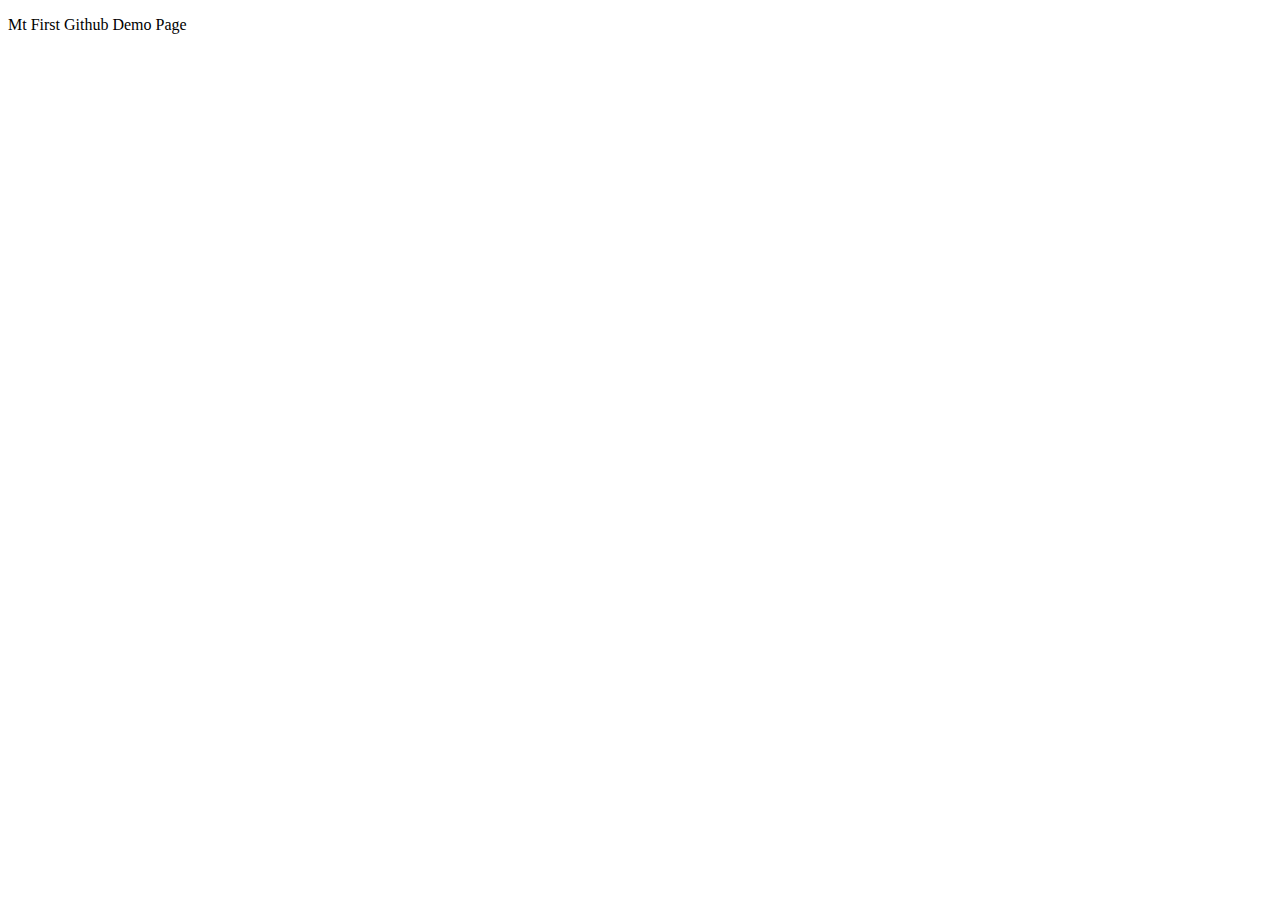
==== Day1/index.html @ 9a207728 "Second Commit" ====
<!DOCTYPE html>
<html lang="en">
<head>
    <meta charset="UTF-8">
    <meta http-equiv="X-UA-Compatible" content="IE=edge">
    <meta name="viewport" content="width=device-width, initial-scale=1.0">
    <title>Document</title>
</head>
<body>
    <p>Mt First Github Demo Page</p>
</body>
</html>
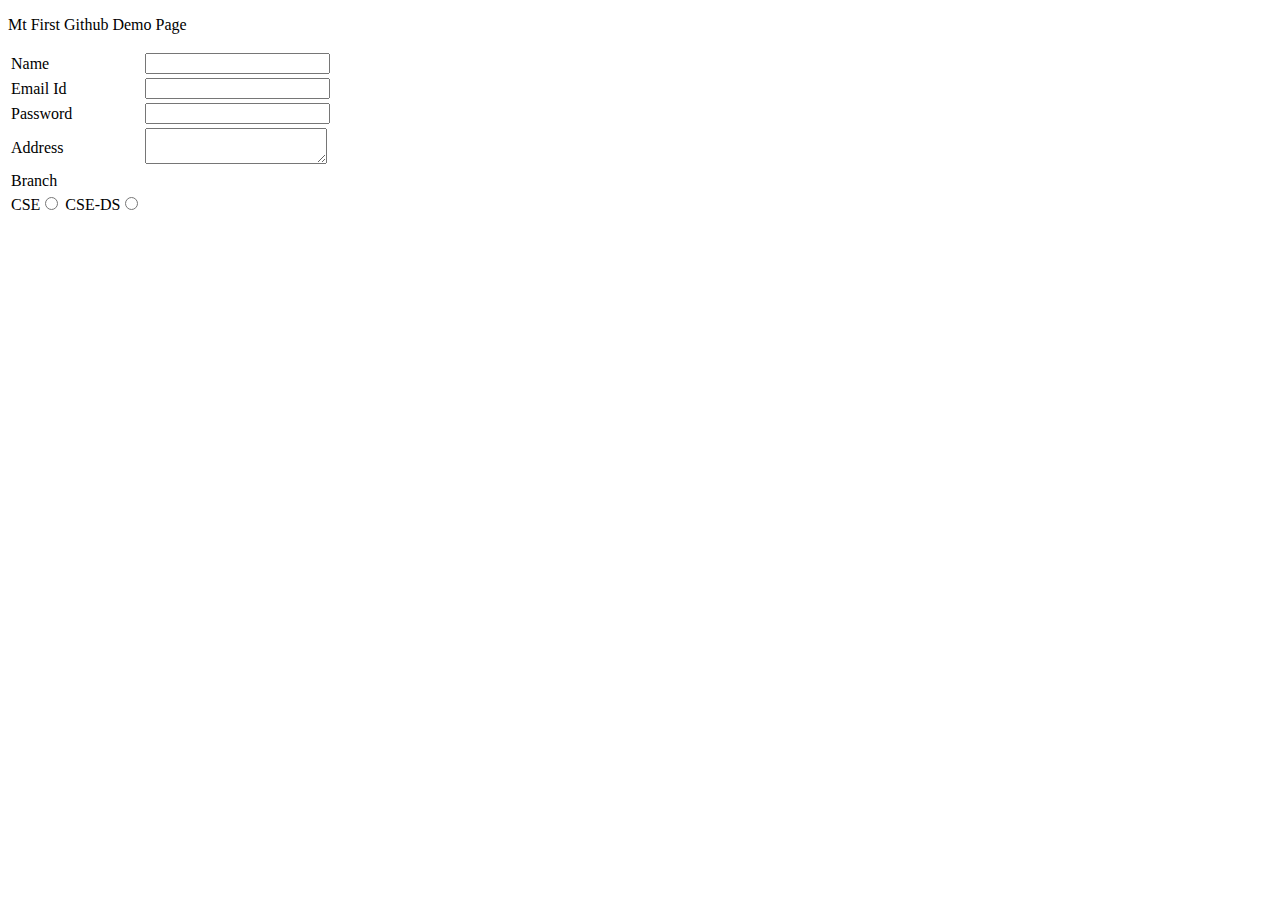
==== commit e1ea1c11: "video" ====
--- a/Day1/index.html
+++ b/Day1/index.html
@@ -5,8 +5,27 @@
     <meta http-equiv="X-UA-Compatible" content="IE=edge">
     <meta name="viewport" content="width=device-width, initial-scale=1.0">
     <title>Document</title>
+    <link rel="stylesheet" href="style.css">
 </head>
 <body>
     <p>Mt First Github Demo Page</p>
+    <table>
+        <form action="" method="post">
+        <tr> <td>Name</td><td> <input type="text" name="t1"></td></tr>
+        <tr><td>Email Id</td><td><input type="email" name="t2" id="em"></td></tr>
+        <tr><td>Password</td><td><input type="password" name="" id=""></td></tr>
+        <tr><td>Address</td><td><textarea name="" id=""></textarea></td></tr>
+        <tr><td>Branch</td><td></td></tr>
+           <td>CSE<input type="radio" name="r1" id="">
+            CSE-DS<input type="radio" name="r1" id="">
+
+
+
+
+           </td>
+           </tr>
+   
+    </form>
+    </table>
 </body>
 </html>